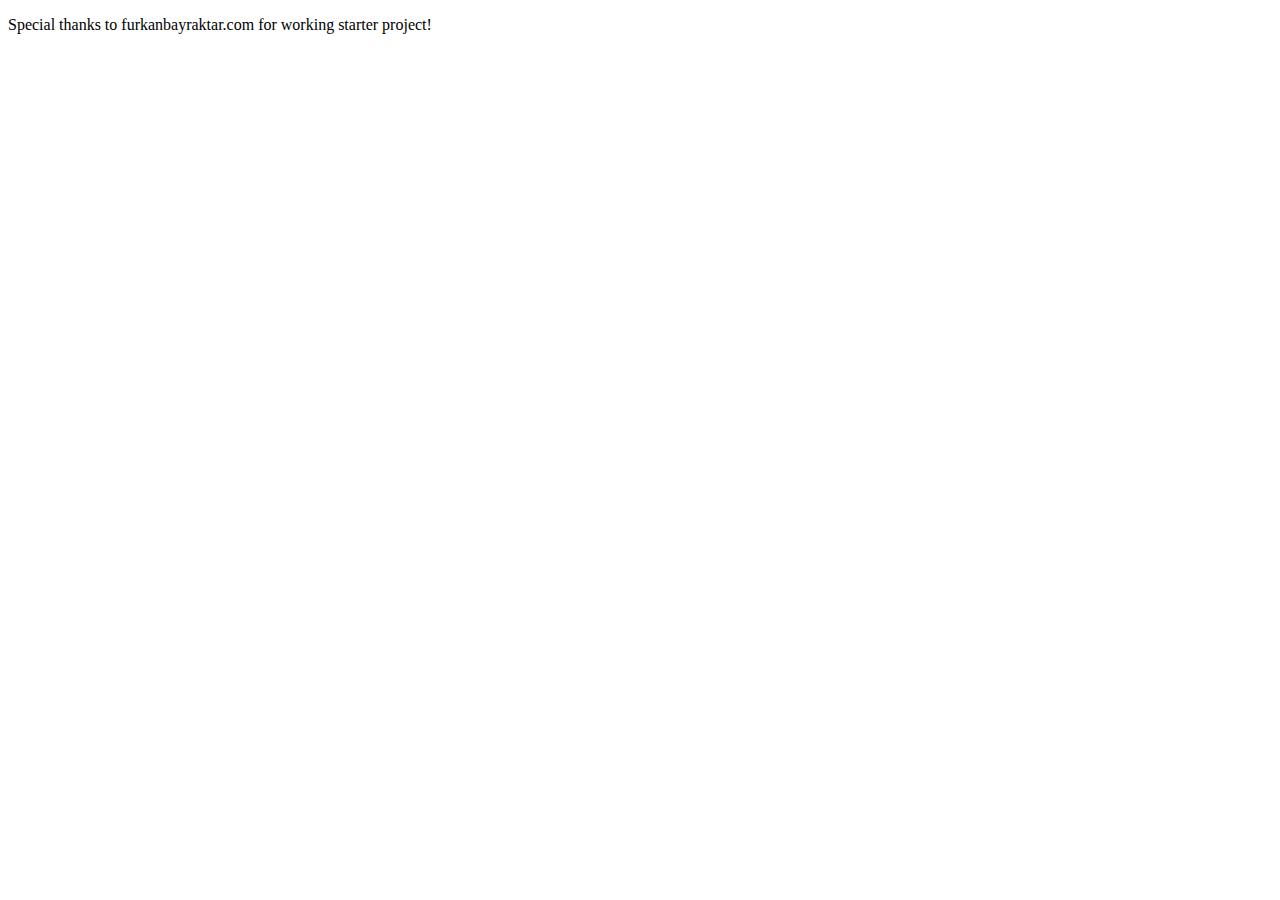
==== src/main/webapp/WEB-INF/views/index.html @ 30419a6d "spring boot 1.5.4, angularjs, bootstrap integration, simple communication between front- back-end" ====
<!DOCTYPE html>
<html lang="en"><head>
    <meta charset="utf-8">
    <meta http-equiv="X-UA-Compatible" content="IE=edge">
    <meta name="viewport" content="width=device-width, initial-scale=1">
    <meta name="description" content="">
    <meta name="author" content="">
    <link rel="icon" href="/img/favicon.ico">

    <title>Itransition Project</title>

    <!-- Bootstrap core CSS -->
    <link href="/bootstrap/css/bootstrap.min.css" rel="stylesheet">

    <!-- Custom styles for this template -->
    <link href="/styles/jumbotron-narrow.css" rel="stylesheet">

    <!-- IE10 viewport hack for Surface/desktop Windows 8 bug -->
    <script src="/scripts/ie10-viewport-bug-workaround.js"></script>

    <!-- HTML5 shim and Respond.js IE8 support of HTML5 elements and media queries -->
    <!--[if lt IE 9]>
    <script src="https://oss.maxcdn.com/html5shiv/3.7.2/html5shiv.min.js"></script>
    <script src="https://oss.maxcdn.com/respond/1.4.2/respond.min.js"></script>
    <![endif]-->
</head>

<body ng-app="app">

<div class="container">

    <div ng-view></div>

    <div class="footer">
        <p>Special thanks to furkanbayraktar.com for working starter project!</p>
    </div>

</div> <!-- /container -->


<!-- Placed at the end of the document so the pages load faster -->
<script src="/scripts/jquery-2.1.1.min.js"></script>
<script src="/bootstrap/js/bootstrap.min.js"></script>
<script src="/angular/angular.min.js"></script>
<script src="/angular/angular-route.js"></script>
<script src="/app/app.js"></script>

</body>
</html>
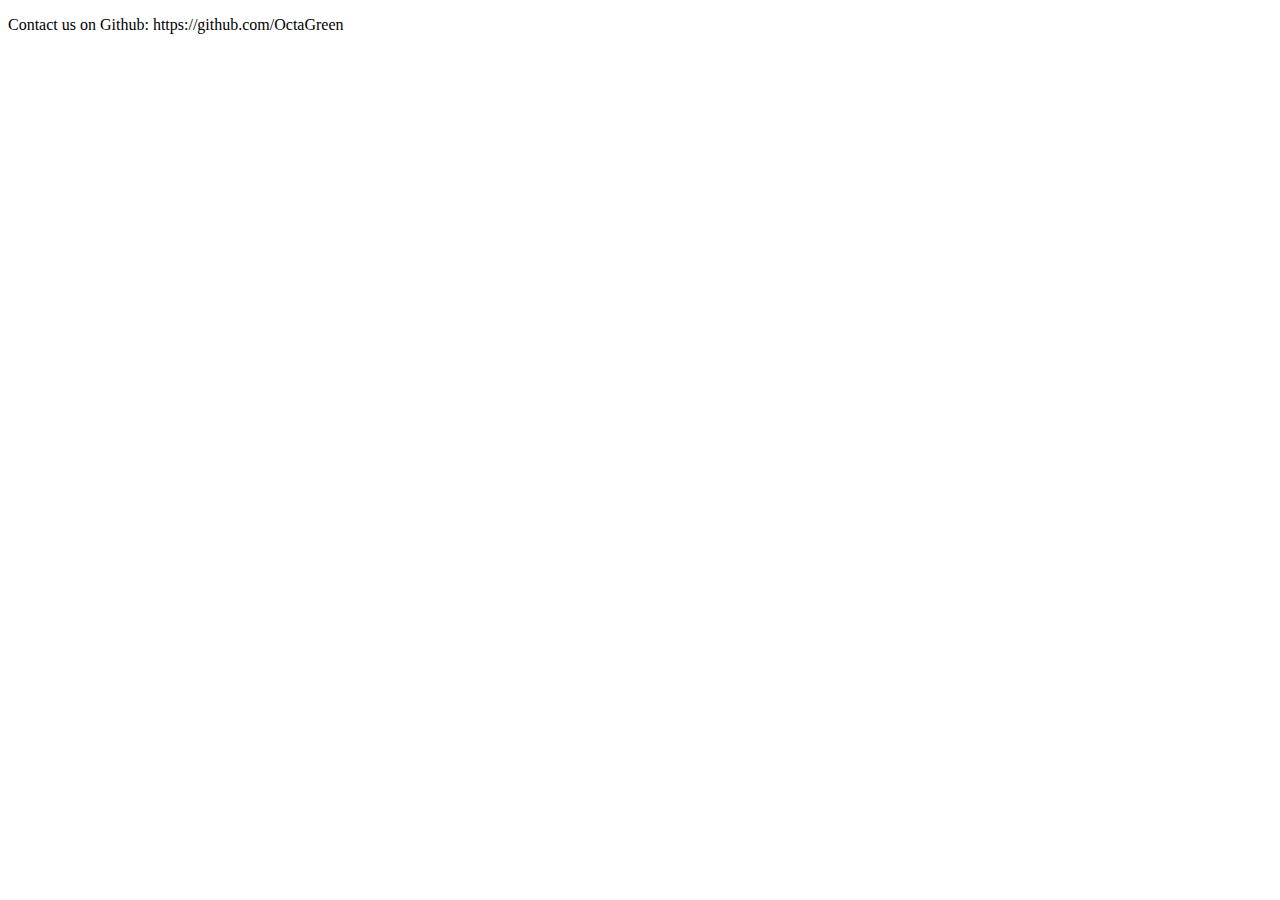
==== commit 13ab9029: "bootstrap rebuilt, database repaired" ====
--- a/src/main/webapp/WEB-INF/views/index.html
+++ b/src/main/webapp/WEB-INF/views/index.html
@@ -26,17 +26,13 @@
 </head>
 
 <body ng-app="app">
+<div ng-view></div>
 
 <div class="container">
-
-    <div ng-view></div>
-
     <div class="footer">
-        <p>Special thanks to furkanbayraktar.com for working starter project!</p>
+        <p>Contact us on Github: https://github.com/OctaGreen</p>
     </div>
-
-</div> <!-- /container -->
-
+</div>
 
 <!-- Placed at the end of the document so the pages load faster -->
 <script src="/scripts/jquery-2.1.1.min.js"></script>
@@ -46,4 +42,9 @@
 <script src="/app/app.js"></script>
 
 </body>
-</html>+</html>
+
+
+
+
+
